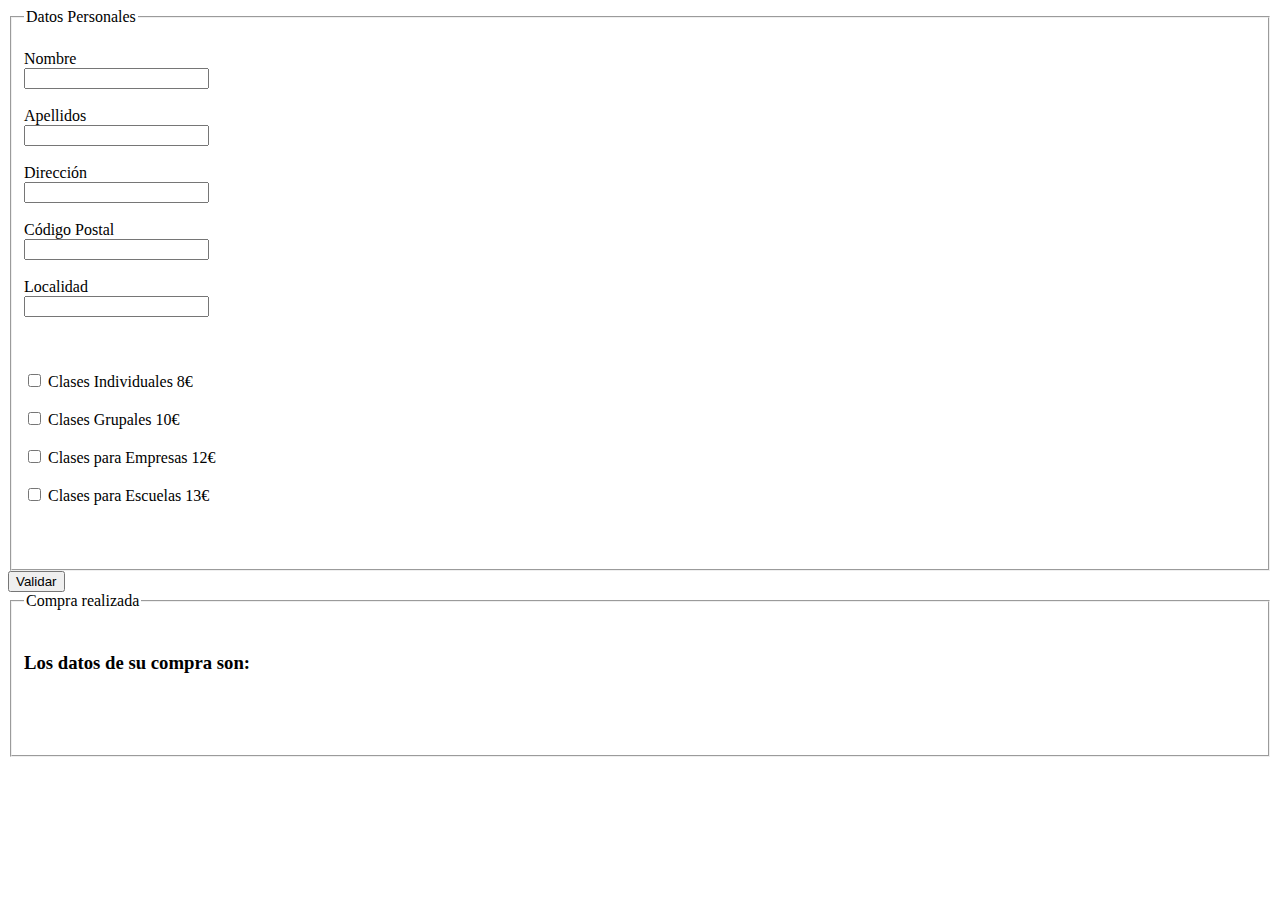
==== compra.html @ 07a60be1 "Add files via upload" ====
<!DOCTYPE html>
<html lang="es">

<head>
  <meta charset="UTF-8">
  <meta http-equiv="X-UA-Compatible" content="IE=edge">
  <meta name="viewport" content="width=device-width, initial-scale=1.0">
  <title>Spanish Online | Compra</title>
  <!-- Añadimos la hoja de estilo -->
  <link rel="stylesheet" type="text/css" href="css/compra.css">
  <!-- Añadimos el favicon -->
  <link rel="shortcut icon" type="image/jpg" href="https://ibb.co/Hxd06Kh" />
  <!-- Añadimos las fuentes de texto de googel -->
  <link rel="preconnect" href="https://fonts.googleapis.com">
  <link rel="preconnect" href="https://fonts.gstatic.com" crossorigin>
  <link
    href="https://fonts.googleapis.com/css2?family=Montserrat:ital,wght@0,200;0,300;0,400;0,500;1,200;1,300&family=Playfair+Display&display=swap"
    rel="stylesheet">
  <link
    href="https://fonts.googleapis.com/css2?family=Playfair+Display:ital,wght@0,400;0,500;0,600;0,700;1,400;1,500;1,600;1,700&display=swap"
    rel="stylesheet">
</head>

<body>
  <!-- Creamos el contenedor del formulario-->
  <div class="cuadro" id="cuadro">
    <!-- Creamos el formulario -->
    <form name="compra" id="formulario">
      <fieldset>
        <legend>Datos Personales</legend>
        <br>
        <label for="nombre" class="titulo">Nombre</label><br>
        <input type="text" id="nombre" name="nombre" class="entrada" maxlength="30" onkeypress="handle(event)"><br><br>
        <label for="apellidos" class="titulo">Apellidos</label><br>
        <input type="text" id="apellidos" name="apellidos" class="entrada" maxlength="60"
          onkeypress="handle(event)"><br><br>
        <label for="direccion" class="titulo">Dirección</label><br>
        <input type="text" id="direccion" name="direccion" class="entrada" maxlength="60"
          onkeypress="handle(event)"><br><br>
        <label for="cpostal" class="titulo">Código Postal</label><br>
        <input type="text" id="cpostal" name="cpostal" class="entrada" pattern="[0-9]{5}"
          onkeypress="handle(event)"><br><br>
        <label for="localidad" class="titulo">Localidad</label><br>
        <input type="text" id="localidad" name="localidad" class="entrada" onkeypress="handle(event)"><br><br>
        <br><br>
        <label><input type="checkbox" id="cbox1" value="primero_checkbox"> Clases Individuales 8€</label><br><br>
        <label><input type="checkbox" id="cbox2" value="segundo_checkbox"> Clases Grupales 10€</label><br><br>
        <label><input type="checkbox" id="cbox3" value="tercero_checkbox"> Clases para Empresas 12€</label><br><br>
        <label><input type="checkbox" id="cbox4" value="cuarto_checkbox"> Clases para Escuelas 13€</label><br><br>
        <br><br>
      </fieldset>
      <input type="button" value="Validar" id="aceptar" onclick="comprar()" />
    </form>
  </div>

  <!-- Creamos el contenedor para mostrar el resultado -->
  <div class="resultado">
    <form>

      <fieldset>
        <legend>Compra realizada</legend>
        <br />
        <h3>Los datos de su compra son:</h3>
        <br />
        <!-- Lugar donde se mostrará el resultado -->
        <p id="resultado"> </p>
        <br />

      </fieldset>
    </form>
  </div>
  <!-- Añadimos el script para validar los datos del formulario -->
  <script src="js/validar.js"></script>
</body>

</html>
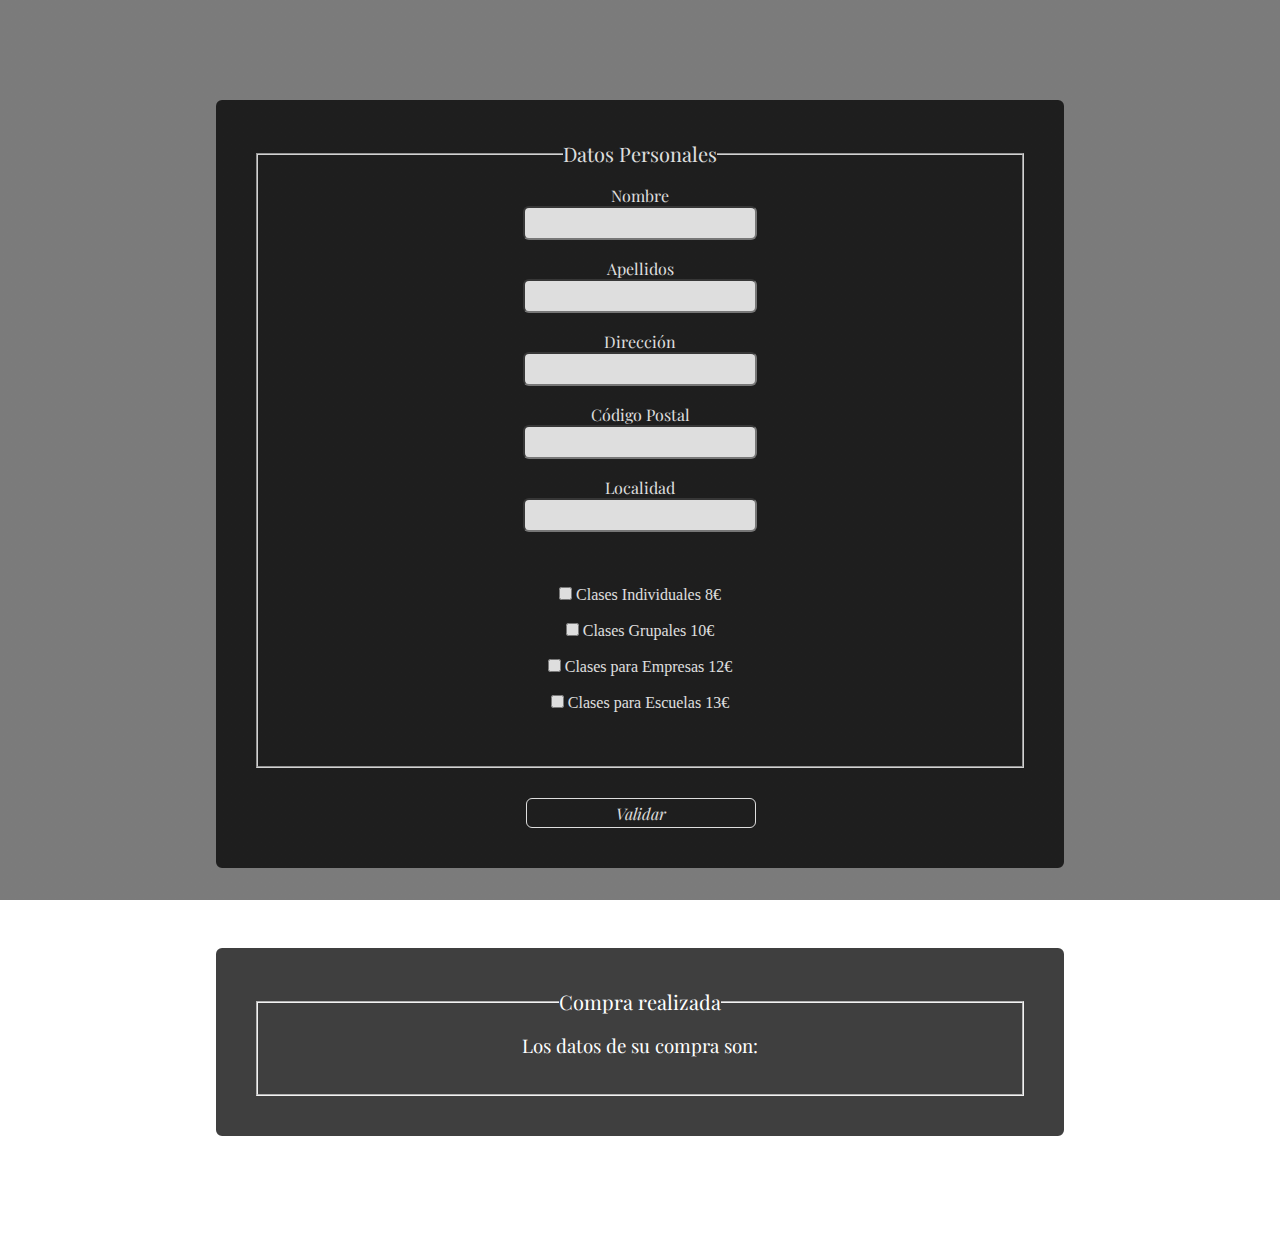
==== commit bdca65d7: "Update compra.html" ====
--- a/compra.html
+++ b/compra.html
@@ -7,7 +7,7 @@
   <meta name="viewport" content="width=device-width, initial-scale=1.0">
   <title>Spanish Online | Compra</title>
   <!-- Añadimos la hoja de estilo -->
-  <link rel="stylesheet" type="text/css" href="css/compra.css">
+  <link rel="stylesheet" type="text/css" href="compra.css">
   <!-- Añadimos el favicon -->
   <link rel="shortcut icon" type="image/jpg" href="https://ibb.co/Hxd06Kh" />
   <!-- Añadimos las fuentes de texto de googel -->
@@ -70,7 +70,7 @@
     </form>
   </div>
   <!-- Añadimos el script para validar los datos del formulario -->
-  <script src="js/validar.js"></script>
+  <script src="validar.js"></script>
 </body>
 
-</html>+</html>
--- a/compra.css
+++ b/compra.css
@@ -0,0 +1,147 @@
+* {
+  margin: 0px;
+  padding: 0px;
+}
+
+/* Damos diseño al body del documento HTML */
+body {
+  background-image: linear-gradient(
+      rgba(67, 67, 67, 0.7),
+      rgba(67, 67, 67, 0.7)
+    ),
+    url("https://images.pexels.com/photos/753695/pexels-photo-753695.jpeg?cs=srgb&dl=pexels-janson-k-753695.jpg&fm=jpg");
+  background-repeat: no-repeat;
+  background-size: cover;
+  background-position: center center;
+  background-attachment: fixed;
+}
+
+/* Damos diseño al contenedor del formulario*/
+#cuadro {
+  width: 60%;
+  background: #000000;
+  color: #ffffff;
+  margin: auto;
+  margin-top: 100px;
+  padding: 5px 5px 30px 5px;
+  border-top: 35px solid #000000;
+  border-right: 35px solid #000000;
+  border-left: 35px solid #000000;
+  border-bottom: 10px solid #000000;
+  border-radius: 6px;
+  text-align: center;
+  opacity: 0.75;
+}
+
+h1 {
+  font-family: "Playfair Display", sans-serif;
+  text-align: center;
+}
+
+/* Damos diseño a las cajas de los parámetros de entrada */
+.entrada {
+  width: 30%;
+  height: 30px;
+  border-radius: 6px;
+  font-family: "Montserrat", sans-serif;
+  font-style: italic;
+  font-weight: 600;
+  font-size: 18px;
+}
+
+.entradados {
+  width: 100px;
+  height: 25px;
+  border-radius: 6px;
+  font-family: "Montserrat", sans-serif;
+  font-weight: 400;
+}
+
+/* Damos diseño al título del formulario */
+legend {
+  font-family: "Playfair Display", sans-serif;
+  text-align: center;
+  font-size: 20px;
+}
+
+/* Damos diseño a los titulos de los parámetros de entrada */
+.titulo {
+  font-family: "Playfair Display", sans-serif;
+  font-size: 16px;
+}
+
+/* Damos diseño a los botones */
+#aceptar {
+  width: 230px;
+  height: 30px;
+  margin-top: 30px;
+  margin-left: 2px;
+  border-radius: 6px;
+  border: solid 1px #ffff;
+  background: #000000;
+  font-family: "Playfair Display", sans-serif;
+  font-style: italic;
+  color: #ffff;
+  font-size: 1em;
+}
+
+#aceptar:hover {
+  color: #000000 !important;
+  background: #ffffff;
+  transition: all 1.5s ease;
+  cursor: pointer;
+  font-weight: 800;
+  opacity: 0.8;
+}
+
+/* Damos diseño al contenedor del resultado */
+.resultado {
+  width: 60%;
+  background: #000000;
+  color: #ffffff;
+  margin: auto;
+  margin-top: 80px;
+  margin-bottom: 100px;
+  padding: 5px 5px 30px 5px;
+  border-top: 35px solid #000000;
+  border-right: 35px solid #000000;
+  border-left: 35px solid #000000;
+  border-bottom: 10px solid #000000;
+  border-radius: 6px;
+  text-align: center;
+  opacity: 0.75;
+}
+
+/* Damos diseño a los elementos del resultado */
+.resultado p {
+  text-align: center;
+  font-family: "Playfair Display", sans-serif;
+  font-weight: 300;
+}
+
+h1,
+h3 {
+  font-family: "Playfair Display", sans-serif;
+  font-weight: 400;
+}
+
+/* Utilizamos media queries para obtener un diseño responsive */
+@media (max-width: 600px) {
+  #cuadro {
+    width: 70%;
+  }
+
+  .resultado {
+    width: 70%;
+  }
+
+  .entrada {
+    width: 50%;
+    height: 25px;
+    font-size: 13px;
+  }
+
+  #aceptar {
+    width: 30%;
+  }
+}
